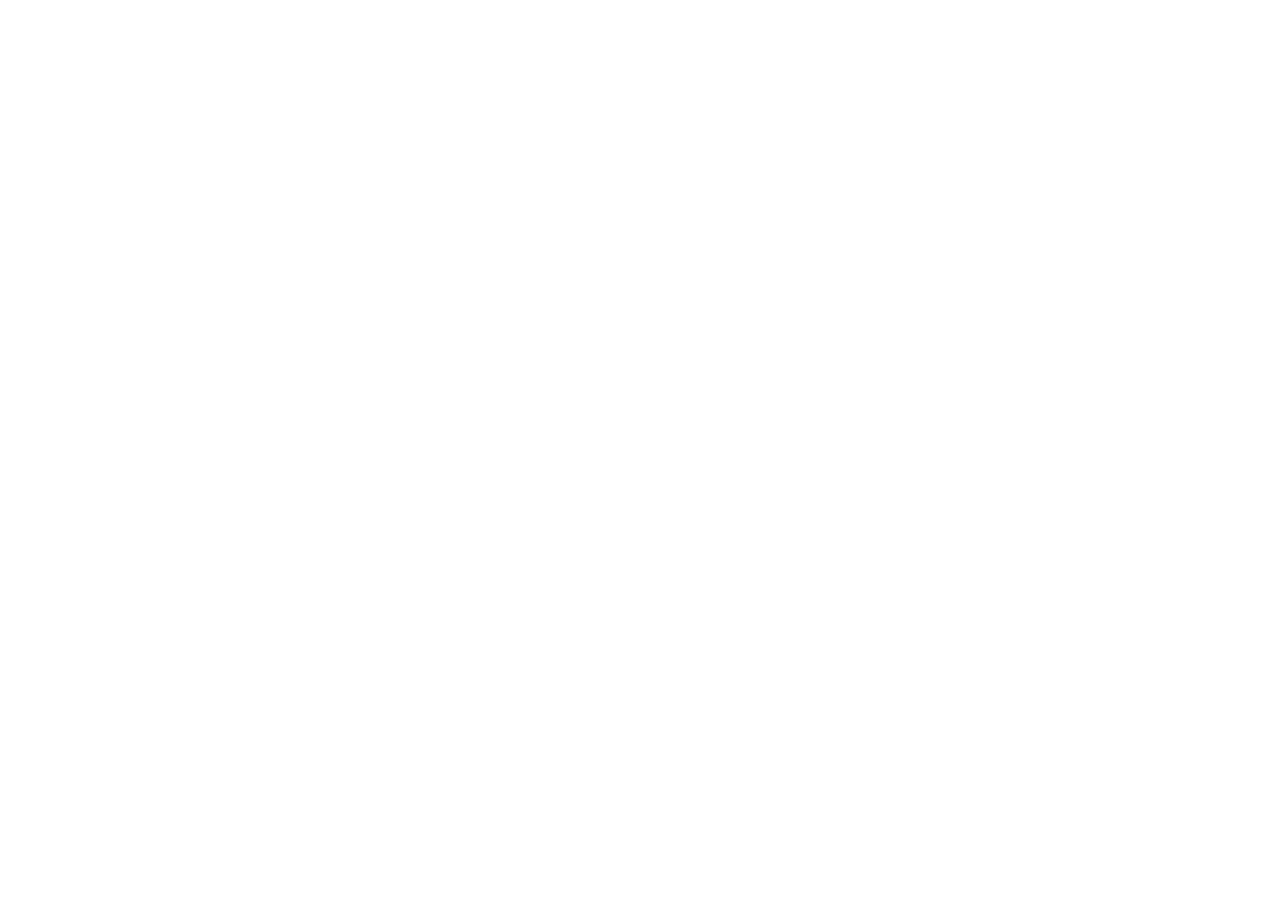
==== index.html @ af75f6a1 "modified 3 files" ====
<!DOCTYPE html>
<html lang="en">

<head>
  <meta charset="UTF-8">
  <meta http-equiv="X-UA-Compatible" content="IE=Edge">
  <meta name="viewport" content="width=device-width, initial-scale=1">

  <title>SurvivalGame</title>

  <!-- HTML -->


  <!-- Custom Styles -->
  <link rel="stylesheet" href="https://www.combinatronics.com/PlainApple2008/mygame-repo/main/style.css">
</head>

<body>
  <p id="debug-focused-content"></p>

  <!-- Project -->
  <script src="https://www.combinatronics.com/PlainApple2008/mygame-repo/main/main-debug.js"></script>
  <script src="https://www.combinatronics.com/PlainApple2008/mygame-repo/main/scripts/helper.js"></script>
  <script src="https://www.combinatronics.com/PlainApple2008/mygame-repo/main/scripts/threadhelper.js"></script>
  <script src="https://www.combinatronics.com/PlainApple2008/mygame-repo/main/scripts/gamethread-init.js"></script>
  <script src="https://www.combinatronics.com/PlainApple2008/mygame-repo/main/scripts/gamethread.js"></script>

</body>

</html>
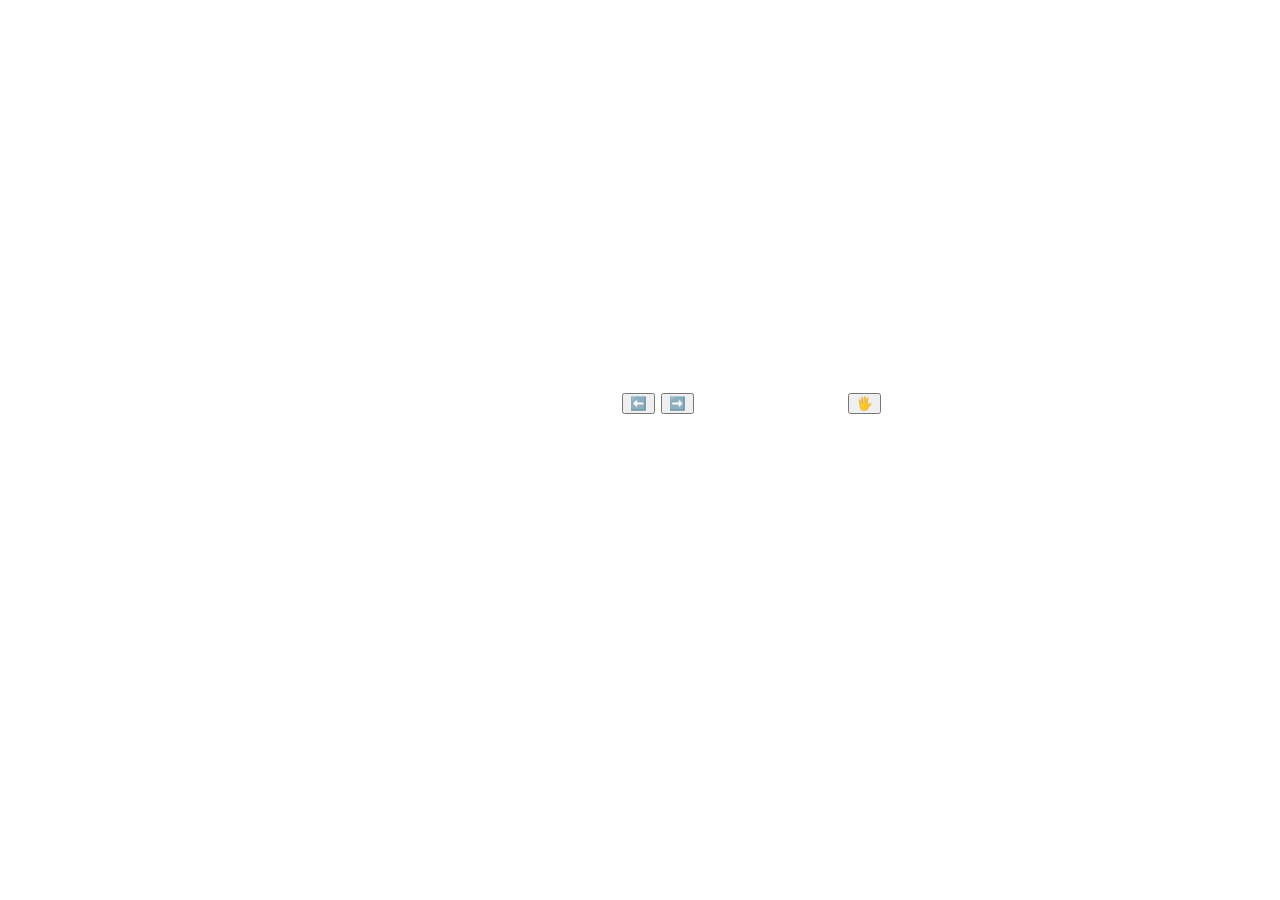
==== commit ae321a7d: "modified 9, created 1 files" ====
--- a/index.html
+++ b/index.html
@@ -16,9 +16,14 @@
 </head>
 
 <body>
+  <canvas id="canvas" width="600" height="400"></canvas>
+
+  <button id="btn1" class="btnStyle" style="margin-left: 10px;margin-right: 1px;">⬅️</button>
+  <button id="btn2" class="btnStyle" style="margin-left: 1px;">➡️</button>
+  <button id="btn3" class="btnStyle" style="margin-left: 150px;">🖐</button>
+
   <p id="debug-focused-content"></p>
 
-  <!-- Project -->
   <script src="https://www.combinatronics.com/PlainApple2008/mygame-repo/main/main-debug.js"></script>
   <script src="https://www.combinatronics.com/PlainApple2008/mygame-repo/main/scripts/helper.js"></script>
   <script src="https://www.combinatronics.com/PlainApple2008/mygame-repo/main/scripts/threadhelper.js"></script>
@@ -27,4 +32,4 @@
 
 </body>
 
-</html>
+</html>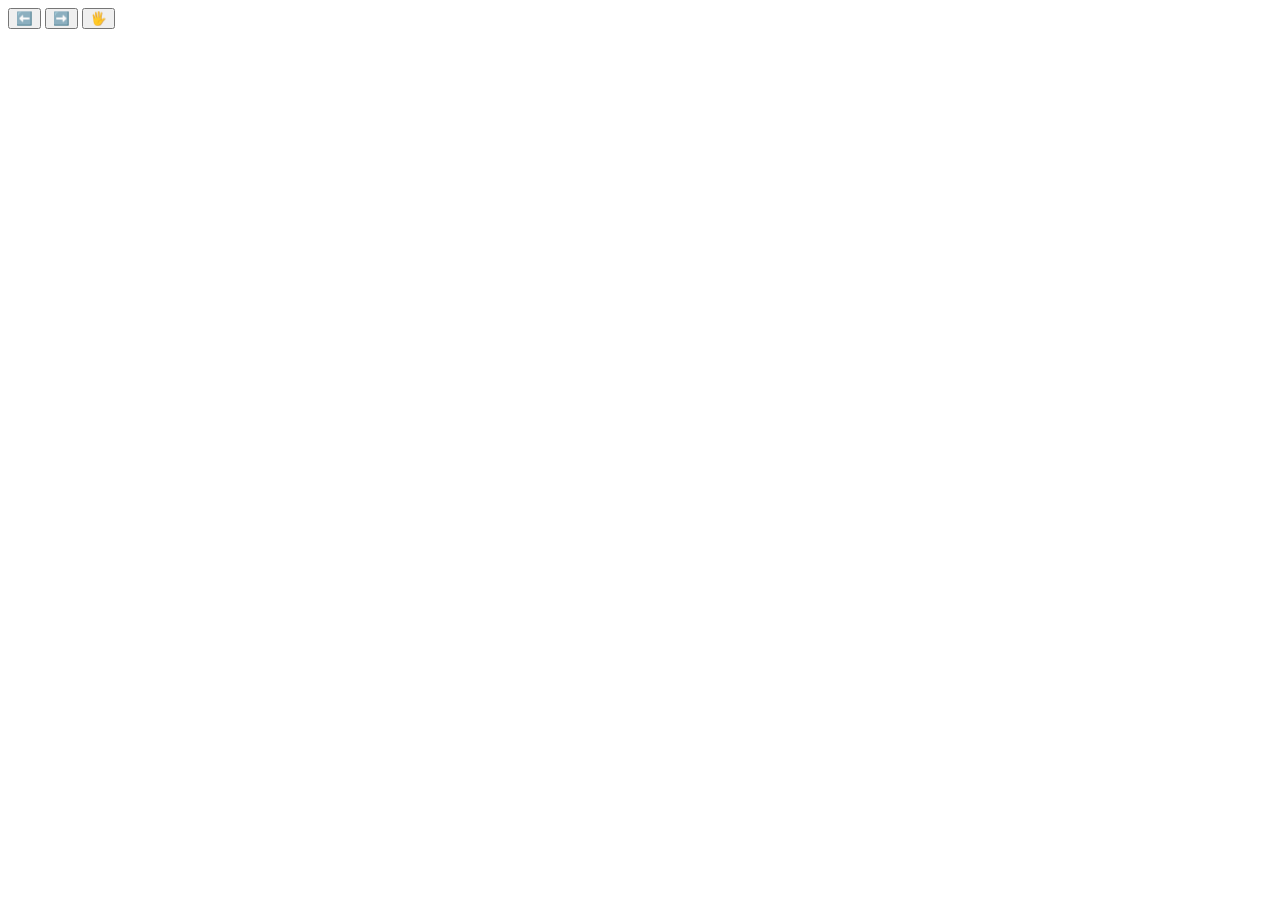
==== commit 4479e5f8: "created 9, modified 3, deleted 2 files" ====
--- a/index.html
+++ b/index.html
@@ -1,6 +1,5 @@
 <!DOCTYPE html>
 <html lang="en">
-
 <head>
   <meta charset="UTF-8">
   <meta http-equiv="X-UA-Compatible" content="IE=Edge">
@@ -10,17 +9,14 @@
 
   <!-- HTML -->
 
-
   <!-- Custom Styles -->
   <link rel="stylesheet" href="https://www.combinatronics.com/PlainApple2008/mygame-repo/main/style.css">
 </head>
 
 <body>
-  <canvas id="canvas" width="600" height="400"></canvas>
-
-  <button id="btn1" class="btnStyle" style="margin-left: 10px;margin-right: 1px;">⬅️</button>
-  <button id="btn2" class="btnStyle" style="margin-left: 1px;">➡️</button>
-  <button id="btn3" class="btnStyle" style="margin-left: 150px;">🖐</button>
+  <button id="btn1" class="btnStyle">⬅️</button>
+  <button id="btn2" class="btnStyle">➡️</button>
+  <button id="btn3" class="btnStyle">🖐</button>
 
   <p id="debug-focused-content"></p>
 
@@ -29,7 +25,5 @@
   <script src="https://www.combinatronics.com/PlainApple2008/mygame-repo/main/scripts/threadhelper.js"></script>
   <script src="https://www.combinatronics.com/PlainApple2008/mygame-repo/main/scripts/gamethread-init.js"></script>
   <script src="https://www.combinatronics.com/PlainApple2008/mygame-repo/main/scripts/gamethread.js"></script>
-
 </body>
-
-</html>+</html>
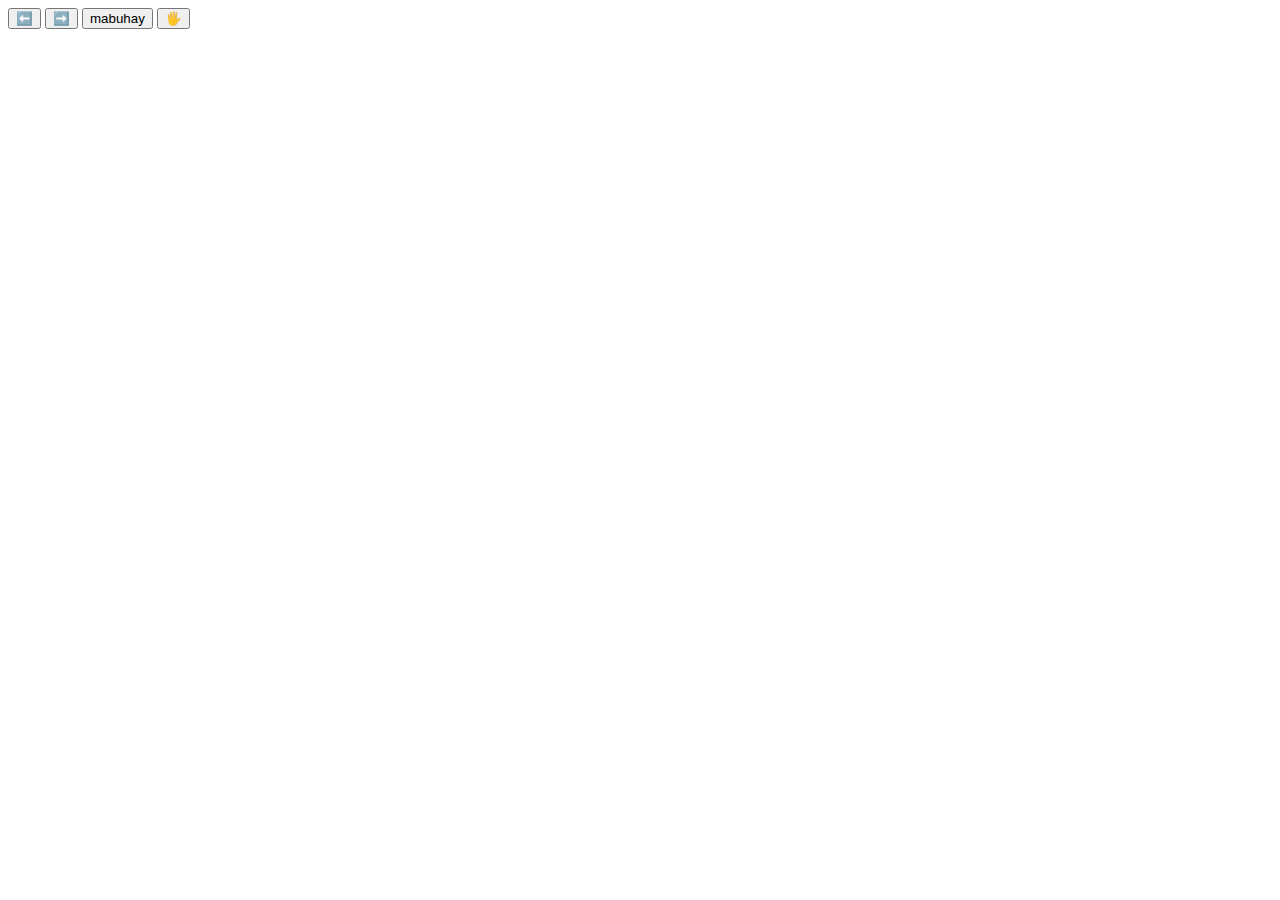
==== commit 39eb4cca: "last commit for now: modified 10, deleted 2 files" ====
--- a/index.html
+++ b/index.html
@@ -1,5 +1,6 @@
 <!DOCTYPE html>
 <html lang="en">
+
 <head>
   <meta charset="UTF-8">
   <meta http-equiv="X-UA-Compatible" content="IE=Edge">
@@ -14,16 +15,18 @@
 </head>
 
 <body>
-  <button id="btn1" class="btnStyle">⬅️</button>
-  <button id="btn2" class="btnStyle">➡️</button>
-  <button id="btn3" class="btnStyle">🖐</button>
-
-  <p id="debug-focused-content"></p>
+  <div id="gui-container">
+      <button id="btn1" class="btnStyle">⬅️</button>
+      <button id="btn2" class="btnStyle">➡️</button>
+      <button id="btn4" class="bringBackPlayerStyle">mabuhay</button>
+      <button id="btn3" class="btnStyle">🖐</button>
+      <p id="focused-content" class="debugGuiStyle"></p>
+    </div>
 
   <script src="https://www.combinatronics.com/PlainApple2008/mygame-repo/main/main-debug.js"></script>
-  <script src="https://www.combinatronics.com/PlainApple2008/mygame-repo/main/scripts/helper.js"></script>
-  <script src="https://www.combinatronics.com/PlainApple2008/mygame-repo/main/scripts/threadhelper.js"></script>
+  <script src="https://www.combinatronics.com/PlainApple2008/mygame-repo/main/scripts/init.js"></script>
   <script src="https://www.combinatronics.com/PlainApple2008/mygame-repo/main/scripts/gamethread-init.js"></script>
   <script src="https://www.combinatronics.com/PlainApple2008/mygame-repo/main/scripts/gamethread.js"></script>
 </body>
+
 </html>
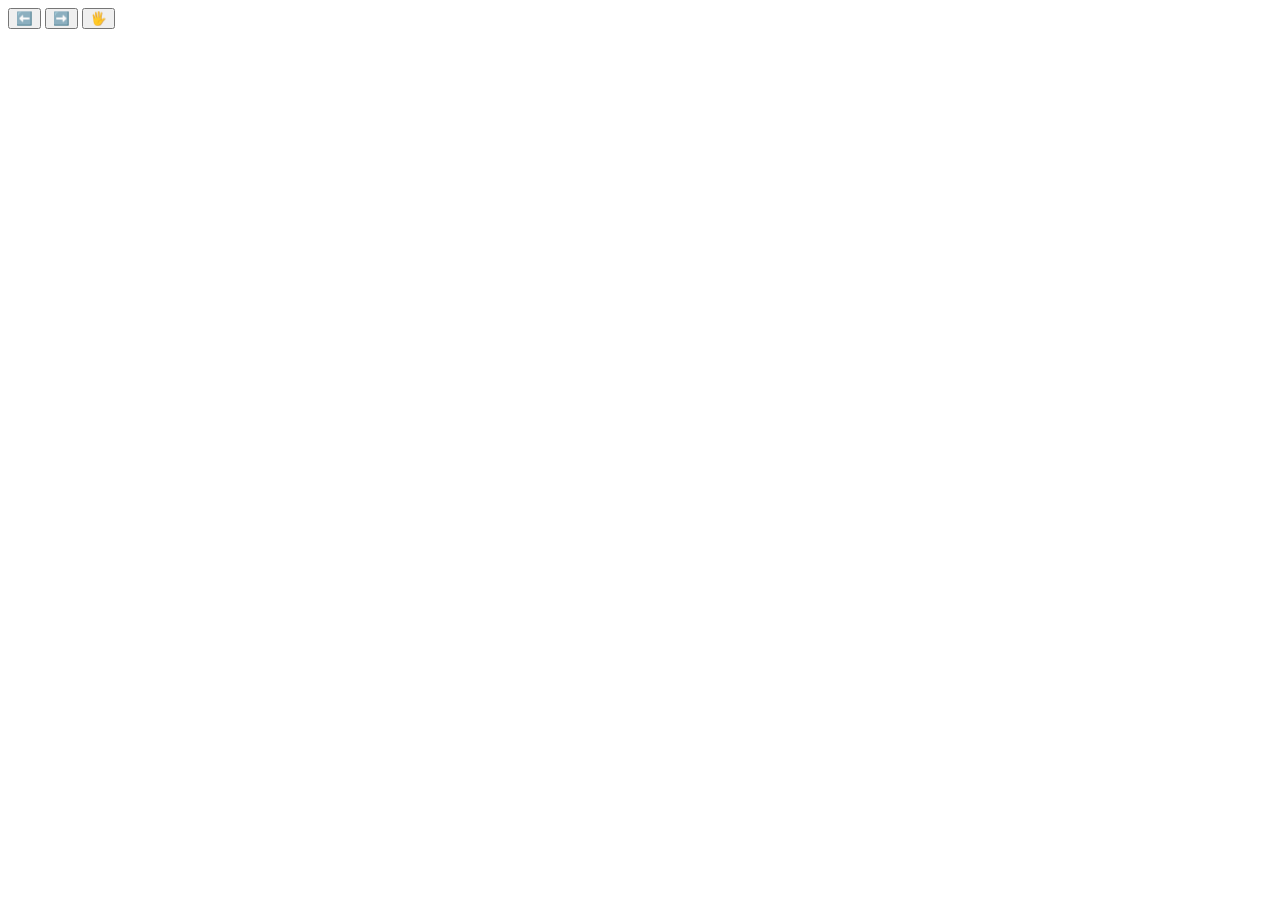
==== commit 6241a04a: "did some stuff" ====
--- a/index.html
+++ b/index.html
@@ -16,12 +16,11 @@
 
 <body>
   <div id="gui-container">
-      <button id="btn1" class="btnStyle">⬅️</button>
-      <button id="btn2" class="btnStyle">➡️</button>
-      <button id="btn4" class="bringBackPlayerStyle">mabuhay</button>
-      <button id="btn3" class="btnStyle">🖐</button>
-      <p id="focused-content" class="debugGuiStyle"></p>
-    </div>
+    <button id="btn1" class="btnStyle">⬅️</button>
+    <button id="btn2" class="btnStyle">➡️</button>
+    <button id="btn3" class="btnStyle">🖐</button>
+    <p id="debug-focused-content"></p>
+  </div>
 
   <script src="https://www.combinatronics.com/PlainApple2008/mygame-repo/main/main-debug.js"></script>
   <script src="https://www.combinatronics.com/PlainApple2008/mygame-repo/main/scripts/init.js"></script>
